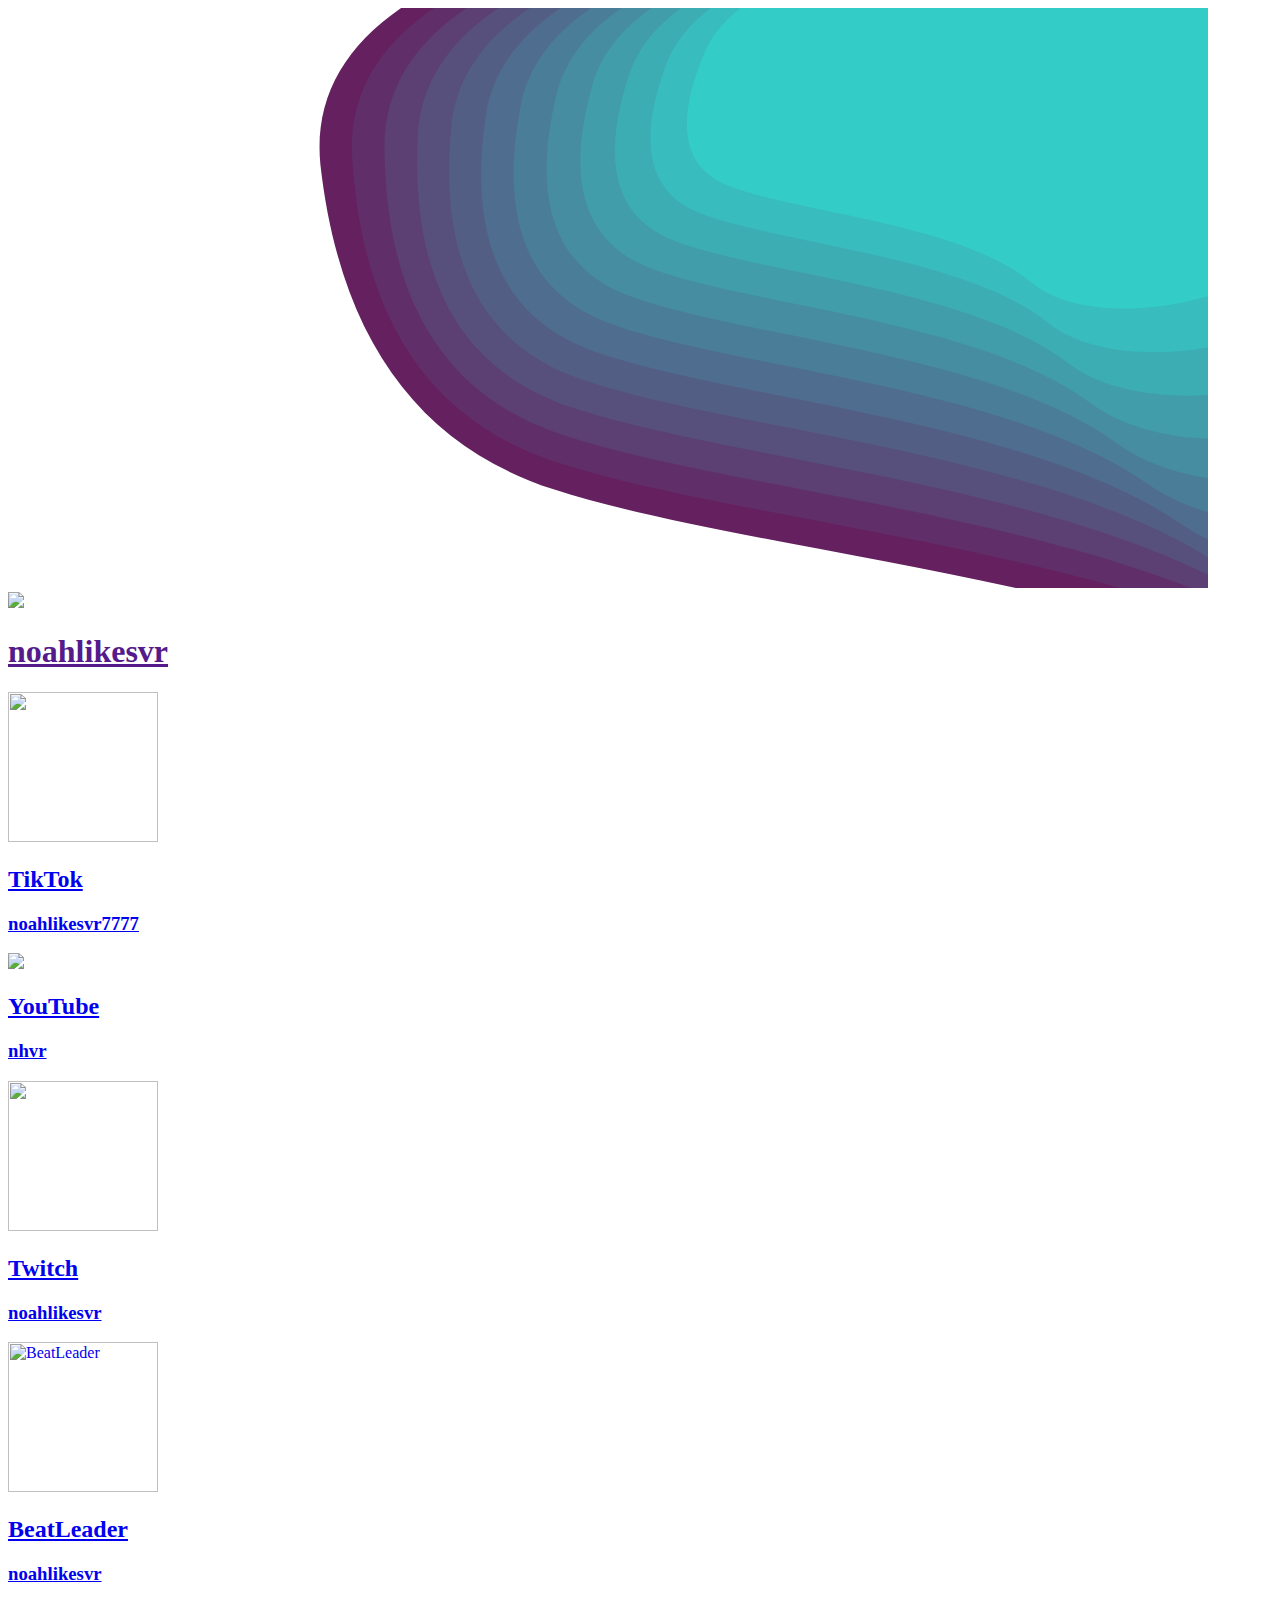
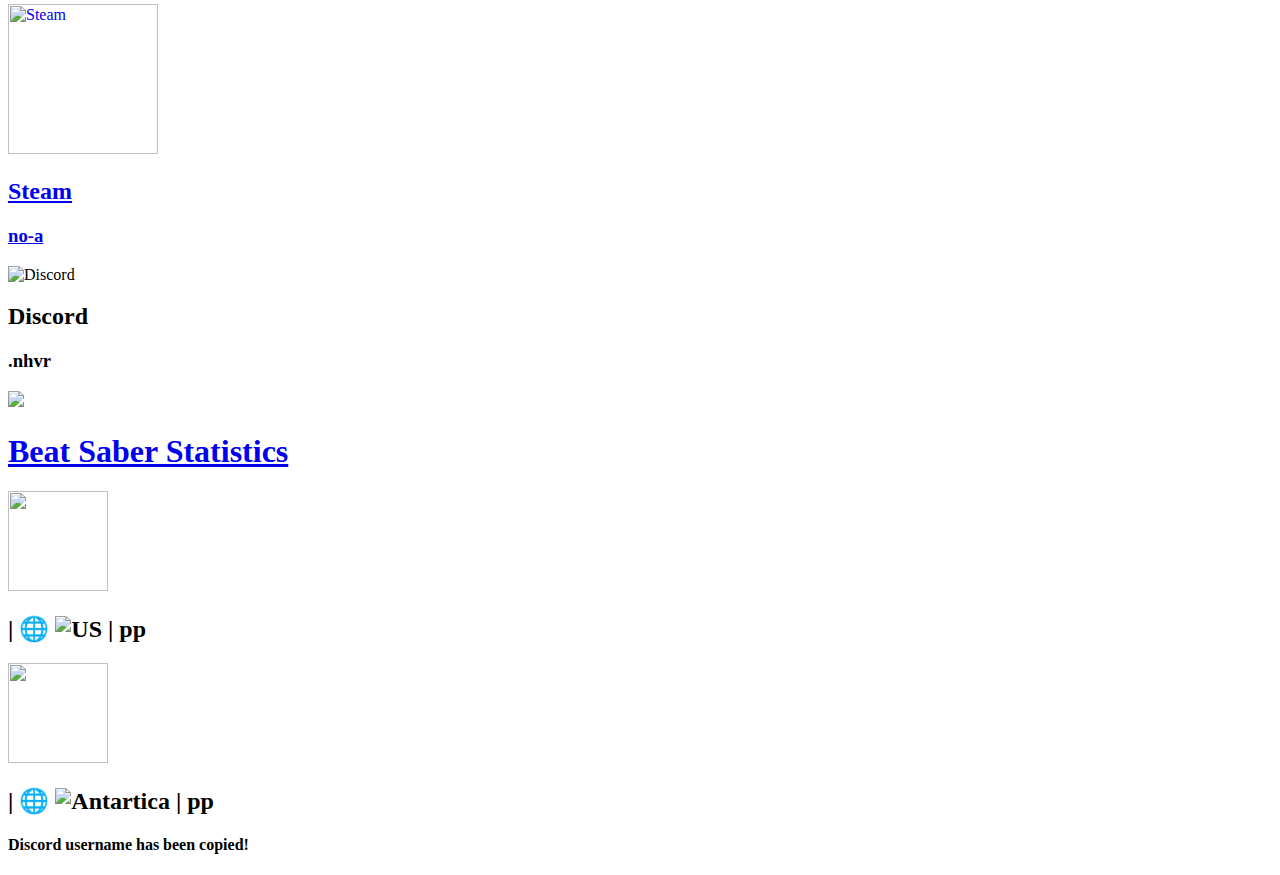
==== index.html @ 3af54334 "Update index.html" ====
<!DOCTYPE html>
<html>
    <head>
        <title>halleyharper.xyz</title>
        
        <link rel="stylesheet" href="CSS/style.css">
        <link rel="icon" href="Images/favicon.png">

        <meta name="viewport" content="width=device-width, initial-scale=1.0">
        <meta http-equiv="Permissions-Policy" content="interest-cohort=()">

        <meta property="og:title" content="noahharper.xyz">
        <meta property="og:image" content="https://noahlikesvr.github.io/Images/favicon.png">
        <meta property="og:url" content="noahlikesvr.github.io">
        <meta property="og:type" content="website">

        <script>
            function copyToClipboard() {
                navigator.clipboard.writeText('halleys.commet');
                showModal();
            }

            function showModal() {
                var modal = document.getElementById("modal");
                modal.style.display = "block";
                setTimeout(function() {
                    modal.style.animation = "dropOut 0.5s ease-in forwards";
                    setTimeout(function() {
                        modal.style.display = "none";
                        modal.style.animation = ""; // Reset animation
                    }, 500);
                }, 4000);
            }
        </script>
    </head>
    <body>
        <div class="background-container">
            <svg class="topography-shape js-shape" width="1200px" height="580px" viewBox="0 0 1200 580" version="1.1" xmlns="http://www.w3.org/2000/svg" xmlns:xlink="http://www.w3.org/1999/xlink">
                <path d="M734.567 34.372c-28.692 61.724-23.266 100.422 16.275 116.094 59.313 23.508 200.347 32.911 259.299 83.906 58.95 50.994 238.697 11.572 269.438-75.95C1310.32 70.9 1365.669-64 1073.808-64c-194.576 0-307.654 32.79-339.24 98.372h-.001z" fill="#FFFA72" fill-rule="nonzero"></path>
                <path d="M734.567 34.372c-28.692 61.724-23.266 100.422 16.275 116.094 59.313 23.508 200.347 32.911 259.299 83.906 58.95 50.994 238.697 11.572 269.438-75.95C1310.32 70.9 1365.669-64 1073.808-64c-194.576 0-307.654 32.79-339.24 98.372h-.001z" fill="#FFFA72" fill-rule="nonzero" transform="translate(-1800, 60) scale(2.8, 2.8) skewX(30) " style="position: relative; z-index: 0; fill: rgb(101, 32, 96);"></path><path d="M734.567 34.372c-28.692 61.724-23.266 100.422 16.275 116.094 59.313 23.508 200.347 32.911 259.299 83.906 58.95 50.994 238.697 11.572 269.438-75.95C1310.32 70.9 1365.669-64 1073.808-64c-194.576 0-307.654 32.79-339.24 98.372h-.001z" fill="#FFFA72" fill-rule="nonzero" transform="translate(-1650, 55) scale(2.65, 2.65) skewX(27.5) " style="position: relative; z-index: 1; fill: rgb(96, 47, 106);"></path><path d="M734.567 34.372c-28.692 61.724-23.266 100.422 16.275 116.094 59.313 23.508 200.347 32.911 259.299 83.906 58.95 50.994 238.697 11.572 269.438-75.95C1310.32 70.9 1365.669-64 1073.808-64c-194.576 0-307.654 32.79-339.24 98.372h-.001z" fill="#FFFA72" fill-rule="nonzero" transform="translate(-1500, 50) scale(2.5, 2.5) skewX(25) " style="position: relative; z-index: 2; fill: rgb(92, 63, 115);"></path><path d="M734.567 34.372c-28.692 61.724-23.266 100.422 16.275 116.094 59.313 23.508 200.347 32.911 259.299 83.906 58.95 50.994 238.697 11.572 269.438-75.95C1310.32 70.9 1365.669-64 1073.808-64c-194.576 0-307.654 32.79-339.24 98.372h-.001z" fill="#FFFA72" fill-rule="nonzero" transform="translate(-1350, 45) scale(2.3499999999999996, 2.3499999999999996) skewX(22.5) " style="position: relative; z-index: 3; fill: rgb(87, 79, 124);"></path><path d="M734.567 34.372c-28.692 61.724-23.266 100.422 16.275 116.094 59.313 23.508 200.347 32.911 259.299 83.906 58.95 50.994 238.697 11.572 269.438-75.95C1310.32 70.9 1365.669-64 1073.808-64c-194.576 0-307.654 32.79-339.24 98.372h-.001z" fill="#FFFA72" fill-rule="nonzero" transform="translate(-1200, 40) scale(2.2, 2.2) skewX(20) " style="position: relative; z-index: 4; fill: rgb(83, 94, 133);"></path><path d="M734.567 34.372c-28.692 61.724-23.266 100.422 16.275 116.094 59.313 23.508 200.347 32.911 259.299 83.906 58.95 50.994 238.697 11.572 269.438-75.95C1310.32 70.9 1365.669-64 1073.808-64c-194.576 0-307.654 32.79-339.24 98.372h-.001z" fill="#FFFA72" fill-rule="nonzero" transform="translate(-1050, 35) scale(2.05, 2.05) skewX(17.5) " style="position: relative; z-index: 5; fill: rgb(79, 110, 143);"></path><path d="M734.567 34.372c-28.692 61.724-23.266 100.422 16.275 116.094 59.313 23.508 200.347 32.911 259.299 83.906 58.95 50.994 238.697 11.572 269.438-75.95C1310.32 70.9 1365.669-64 1073.808-64c-194.576 0-307.654 32.79-339.24 98.372h-.001z" fill="#FFFA72" fill-rule="nonzero" transform="translate(-900, 30) scale(1.9, 1.9) skewX(15) " style="position: relative; z-index: 6; fill: rgb(74, 126, 152);"></path><path d="M734.567 34.372c-28.692 61.724-23.266 100.422 16.275 116.094 59.313 23.508 200.347 32.911 259.299 83.906 58.95 50.994 238.697 11.572 269.438-75.95C1310.32 70.9 1365.669-64 1073.808-64c-194.576 0-307.654 32.79-339.24 98.372h-.001z" fill="#FFFA72" fill-rule="nonzero" transform="translate(-750, 25) scale(1.75, 1.75) skewX(12.5) " style="position: relative; z-index: 7; fill: rgb(70, 141, 161);"></path><path d="M734.567 34.372c-28.692 61.724-23.266 100.422 16.275 116.094 59.313 23.508 200.347 32.911 259.299 83.906 58.95 50.994 238.697 11.572 269.438-75.95C1310.32 70.9 1365.669-64 1073.808-64c-194.576 0-307.654 32.79-339.24 98.372h-.001z" fill="#FFFA72" fill-rule="nonzero" transform="translate(-600, 20) scale(1.6, 1.6) skewX(10) " style="position: relative; z-index: 8; fill: rgb(65, 157, 170);"></path><path d="M734.567 34.372c-28.692 61.724-23.266 100.422 16.275 116.094 59.313 23.508 200.347 32.911 259.299 83.906 58.95 50.994 238.697 11.572 269.438-75.95C1310.32 70.9 1365.669-64 1073.808-64c-194.576 0-307.654 32.79-339.24 98.372h-.001z" fill="#FFFA72" fill-rule="nonzero" transform="translate(-450, 15) scale(1.45, 1.45) skewX(7.5) " style="position: relative; z-index: 9; fill: rgb(61, 173, 180);"></path><path d="M734.567 34.372c-28.692 61.724-23.266 100.422 16.275 116.094 59.313 23.508 200.347 32.911 259.299 83.906 58.95 50.994 238.697 11.572 269.438-75.95C1310.32 70.9 1365.669-64 1073.808-64c-194.576 0-307.654 32.79-339.24 98.372h-.001z" fill="#FFFA72" fill-rule="nonzero" transform="translate(-300, 10) scale(1.3, 1.3) skewX(5) " style="position: relative; z-index: 10; fill: rgb(56, 188, 189);"></path><path d="M734.567 34.372c-28.692 61.724-23.266 100.422 16.275 116.094 59.313 23.508 200.347 32.911 259.299 83.906 58.95 50.994 238.697 11.572 269.438-75.95C1310.32 70.9 1365.669-64 1073.808-64c-194.576 0-307.654 32.79-339.24 98.372h-.001z" fill="#FFFA72" fill-rule="nonzero" transform="translate(-150, 5) scale(1.15, 1.15) skewX(2.5) " style="position: relative; z-index: 11; fill: rgb(52, 204, 198);"></path>
            </svg>
        </div>

        <a href="">
            <div class="header">
                <img src="Images/favicon.png" height="100">
                <h1>noahlikesvr</h1>
            </div>
        </a>

        <div class="container">
            <a href="https://www.tiktok.com/@noahlikesvr7777" target="_blank" id="tiktok" title="TikTok">
                <div class="box">
                    <img src="Images/TikTok.png" width="150" height="150">
                    <h2>TikTok</h2>
                    <h3>noahlikesvr7777</h3>
                </div>
            </a>
            <a href="https://www.youtube.com/@nhvr" target="_blank" id="youtube" title="YouTube">
                <div class="box">
                    <img src="Images/YouTube.png" height="150">
                    <h2>YouTube</h2>
                    <h3>nhvr</h3>
                </div>
            </a>
            <a href="https://www.twitch.tv/noahlikesvr" target="_blank" id="twitch" title="Twitch">
                <div class="box">
                    <img src="Images/Twitch.png" width="150" height="150">
                    <h2>Twitch</h2>
                    <h3>noahlikesvr</h3>
                </div>
            </a>
            <a href="https://www.beatleader.xyz/u/76561199075475417" target="_blank" id="beatleader">
                <div class="box">
                    <img src="Images/BeatLeader.png" width="150" height="150" title="BeatLeader">
                    <h2>BeatLeader</h2>
                    <h3>noahlikesvr</h3>
                </div>
            </a>
            <a href="https://www.steamcommunity.com/id/no-a/" target="_blank" id="steam">
                <div class="box">
                    <img src="Images/Steam.png" width="150" height="150" title="Steam">
                    <h2>Steam</h2>
                    <h3>no-a</h3>
                </div>
            </a>
            <div class="discordBox" id="discord" onclick="copyToClipboard()">
                <img src="Images/Discord.png" height="150" title="Discord">
                <h2>Discord</h2>
                <h3>.nhvr</h3>
            </div>
        </div>

        <div class="container">
            
        </div>

        <a href="#beatstats" id="beatstats">
            <div class="header">
                <img src="Images/Cube.png" height="100">
                <h1>Beat Saber Statistics</h1>
            </div>
        </a>

        <div class="container">
            <div class="beatstatsBox">
                <a href="https://scoresaber.com/u/76561199075475417" id="ss" target="_blank" title="ScoreSaber"><img src="Images/ScoreSaber.png" width="100" height="100"><h2></a><span id="unamess"></span> | 🌐 <span id="rankss"></span> <img src="https://www.beatleader.xyz/assets/flags/us.png" height="30" alt="US"> <span id="rankssus"></span> | <span id="ppss"></span>pp</h2>
                <a href="https://www.beatleader.xyz/u/76561199075475417" id="bl" target="_blank" title="BeatLeader"><img src="Images/BeatLeader.png" width="100" height="100"><h2></a><span id="unamebl"></span> | 🌐 <span id="rankbl"></span> <img src="https://www.beatleader.xyz/assets/flags/aq.png" height="30" alt="Antartica"> <span id="rankblaq"></span> | <span id="ppbl"></span>pp</h2>
            </div>
        </div>

        <script src="https://ajax.googleapis.com/ajax/libs/jquery/3.5.1/jquery.min.js"></script>

        <script>
        // Function to fetch and update Beat Saber stats
        function updateBeatSaberStats() {
            $.ajax({
                url: 'https://corsproxy.io/?https://scoresaber.com/api/player/76561199075475417/basic',
                type: 'GET',
                success: function(data) {
                    $('#rankss').text(data.rank);
                    $('#rankssus').text(data.countryRank);
                    $('#ppss').text(data.pp);
                    $('#unamess').text(data.name);
                }
            });

            $.ajax({
                url: 'https://corsproxy.io/?https://api.beatleader.xyz/player/76561199075475417?stats=true&keepOriginalId=false',
                type: 'GET',
                success: function(data) {
                    $('#rankbl').text(data.rank);
                    $('#rankblaq').text(data.countryRank);
                    $('#ppbl').text(data.pp);
                    $('#unamebl').text(data.name);
                }
            });
        }

        updateBeatSaberStats();
        </script>

        <div id="modal">
            <h4>Discord username has been copied!</h4>
        </div>
    </body>
</html>
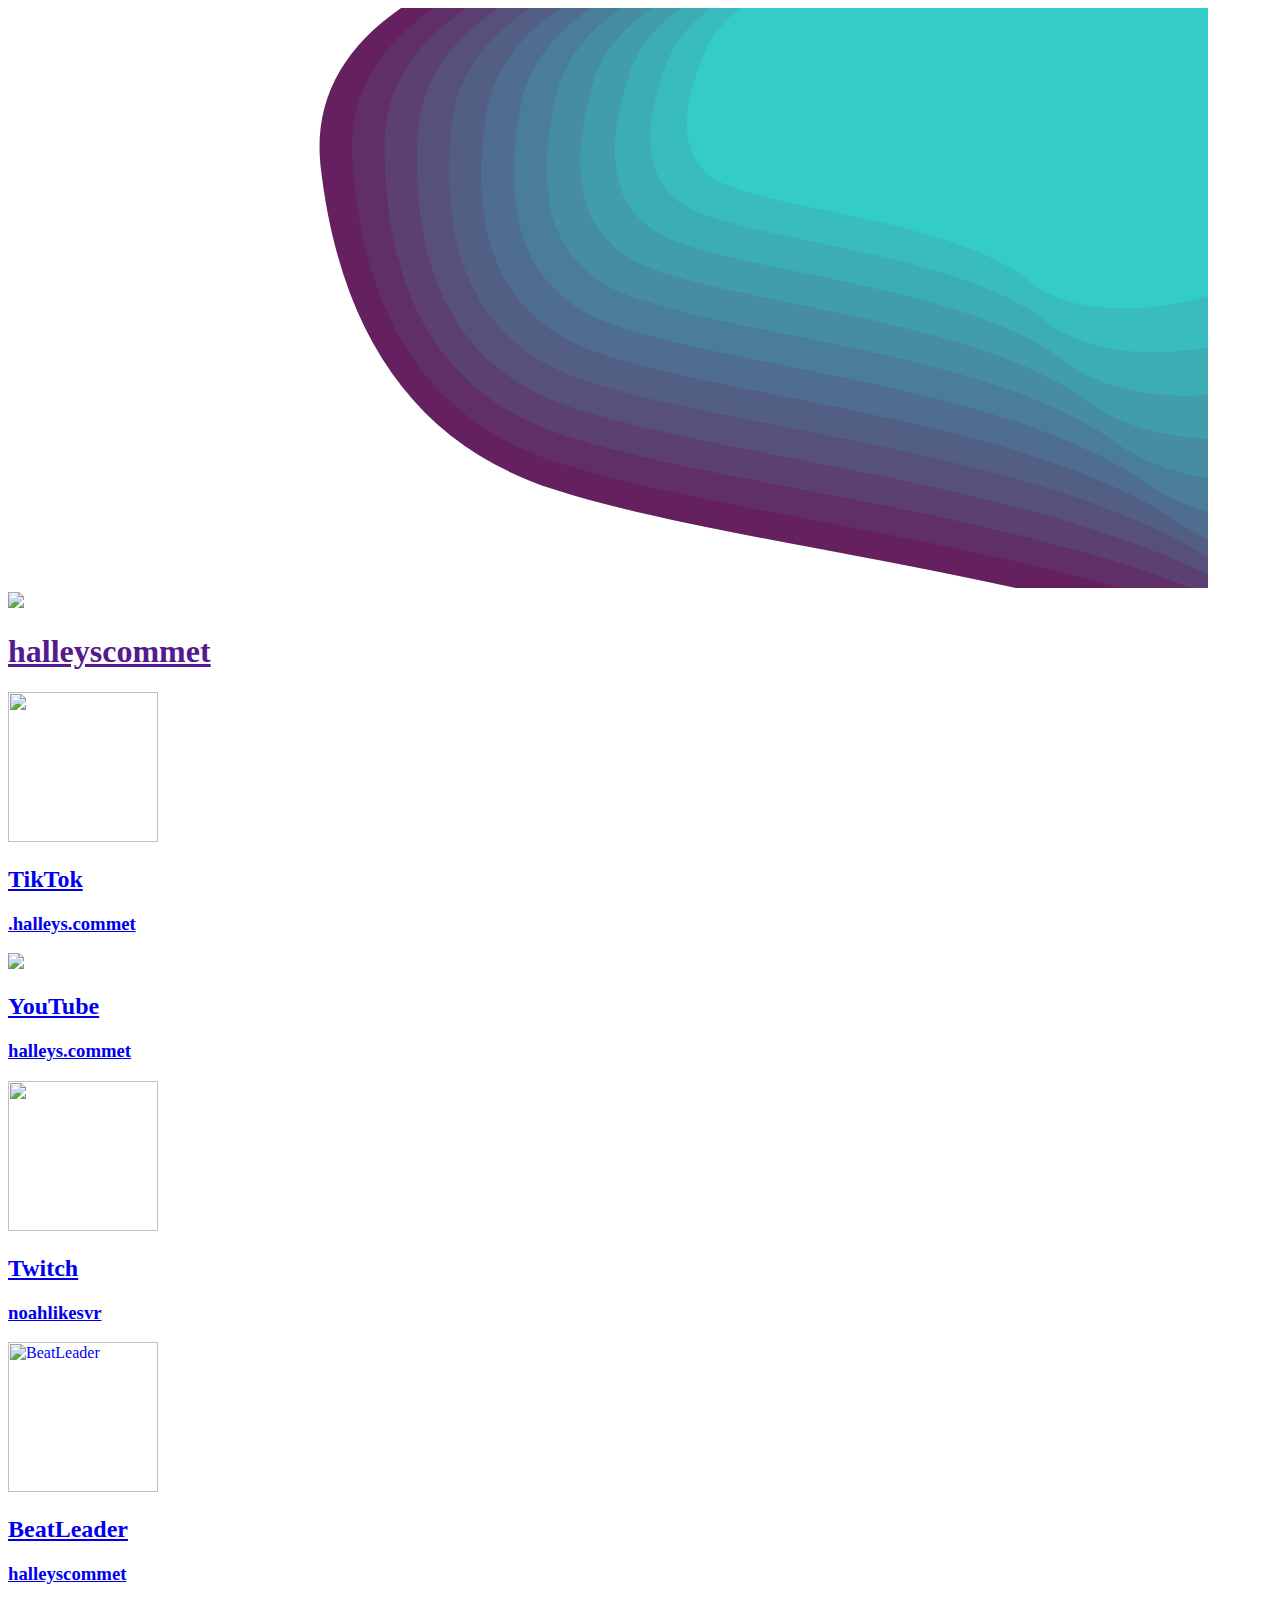
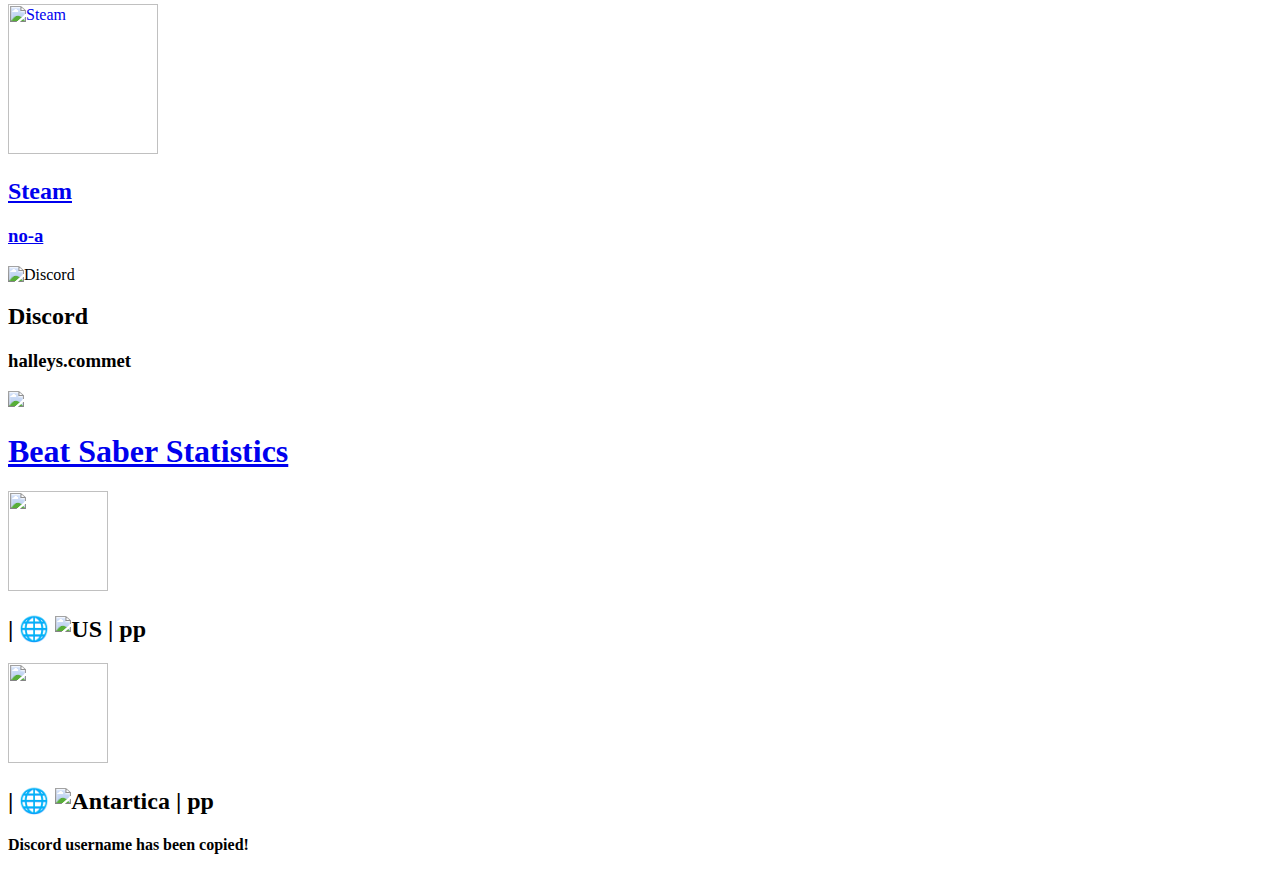
==== commit d0627bd1: "Update index.html" ====
--- a/index.html
+++ b/index.html
@@ -10,7 +10,7 @@
         <meta http-equiv="Permissions-Policy" content="interest-cohort=()">
 
         <meta property="og:title" content="noahharper.xyz">
-        <meta property="og:image" content="https://noahlikesvr.github.io/Images/favicon.png">
+        <meta property="og:image" content="https://halleyscommet.github.io/Images/favicon.png">
         <meta property="og:url" content="noahlikesvr.github.io">
         <meta property="og:type" content="website">
 
@@ -44,23 +44,23 @@
         <a href="">
             <div class="header">
                 <img src="Images/favicon.png" height="100">
-                <h1>noahlikesvr</h1>
+                <h1>halleyscommet</h1>
             </div>
         </a>
 
         <div class="container">
-            <a href="https://www.tiktok.com/@noahlikesvr7777" target="_blank" id="tiktok" title="TikTok">
+            <a href="https://www.tiktok.com/@.halleys.commet?lang=en" target="_blank" id="tiktok" title="TikTok">
                 <div class="box">
                     <img src="Images/TikTok.png" width="150" height="150">
                     <h2>TikTok</h2>
-                    <h3>noahlikesvr7777</h3>
+                    <h3>.halleys.commet</h3>
                 </div>
             </a>
-            <a href="https://www.youtube.com/@nhvr" target="_blank" id="youtube" title="YouTube">
+            <a href="https://www.youtube.com/@halleys.commet" target="_blank" id="youtube" title="YouTube">
                 <div class="box">
                     <img src="Images/YouTube.png" height="150">
                     <h2>YouTube</h2>
-                    <h3>nhvr</h3>
+                    <h3>halleys.commet</h3>
                 </div>
             </a>
             <a href="https://www.twitch.tv/noahlikesvr" target="_blank" id="twitch" title="Twitch">
@@ -70,11 +70,11 @@
                     <h3>noahlikesvr</h3>
                 </div>
             </a>
-            <a href="https://www.beatleader.xyz/u/76561199075475417" target="_blank" id="beatleader">
+            <a href="https://beatleader.com/u/303915" target="_blank" id="beatleader">
                 <div class="box">
                     <img src="Images/BeatLeader.png" width="150" height="150" title="BeatLeader">
                     <h2>BeatLeader</h2>
-                    <h3>noahlikesvr</h3>
+                    <h3>halleyscommet</h3>
                 </div>
             </a>
             <a href="https://www.steamcommunity.com/id/no-a/" target="_blank" id="steam">
@@ -87,7 +87,7 @@
             <div class="discordBox" id="discord" onclick="copyToClipboard()">
                 <img src="Images/Discord.png" height="150" title="Discord">
                 <h2>Discord</h2>
-                <h3>.nhvr</h3>
+                <h3>halleys.commet</h3>
             </div>
         </div>
 
@@ -126,7 +126,7 @@
             });
 
             $.ajax({
-                url: 'https://corsproxy.io/?https://api.beatleader.xyz/player/76561199075475417?stats=true&keepOriginalId=false',
+                url: 'https://corsproxy.io/?https://beatleader.com/u/303915?stats=true&keepOriginalId=false',
                 type: 'GET',
                 success: function(data) {
                     $('#rankbl').text(data.rank);
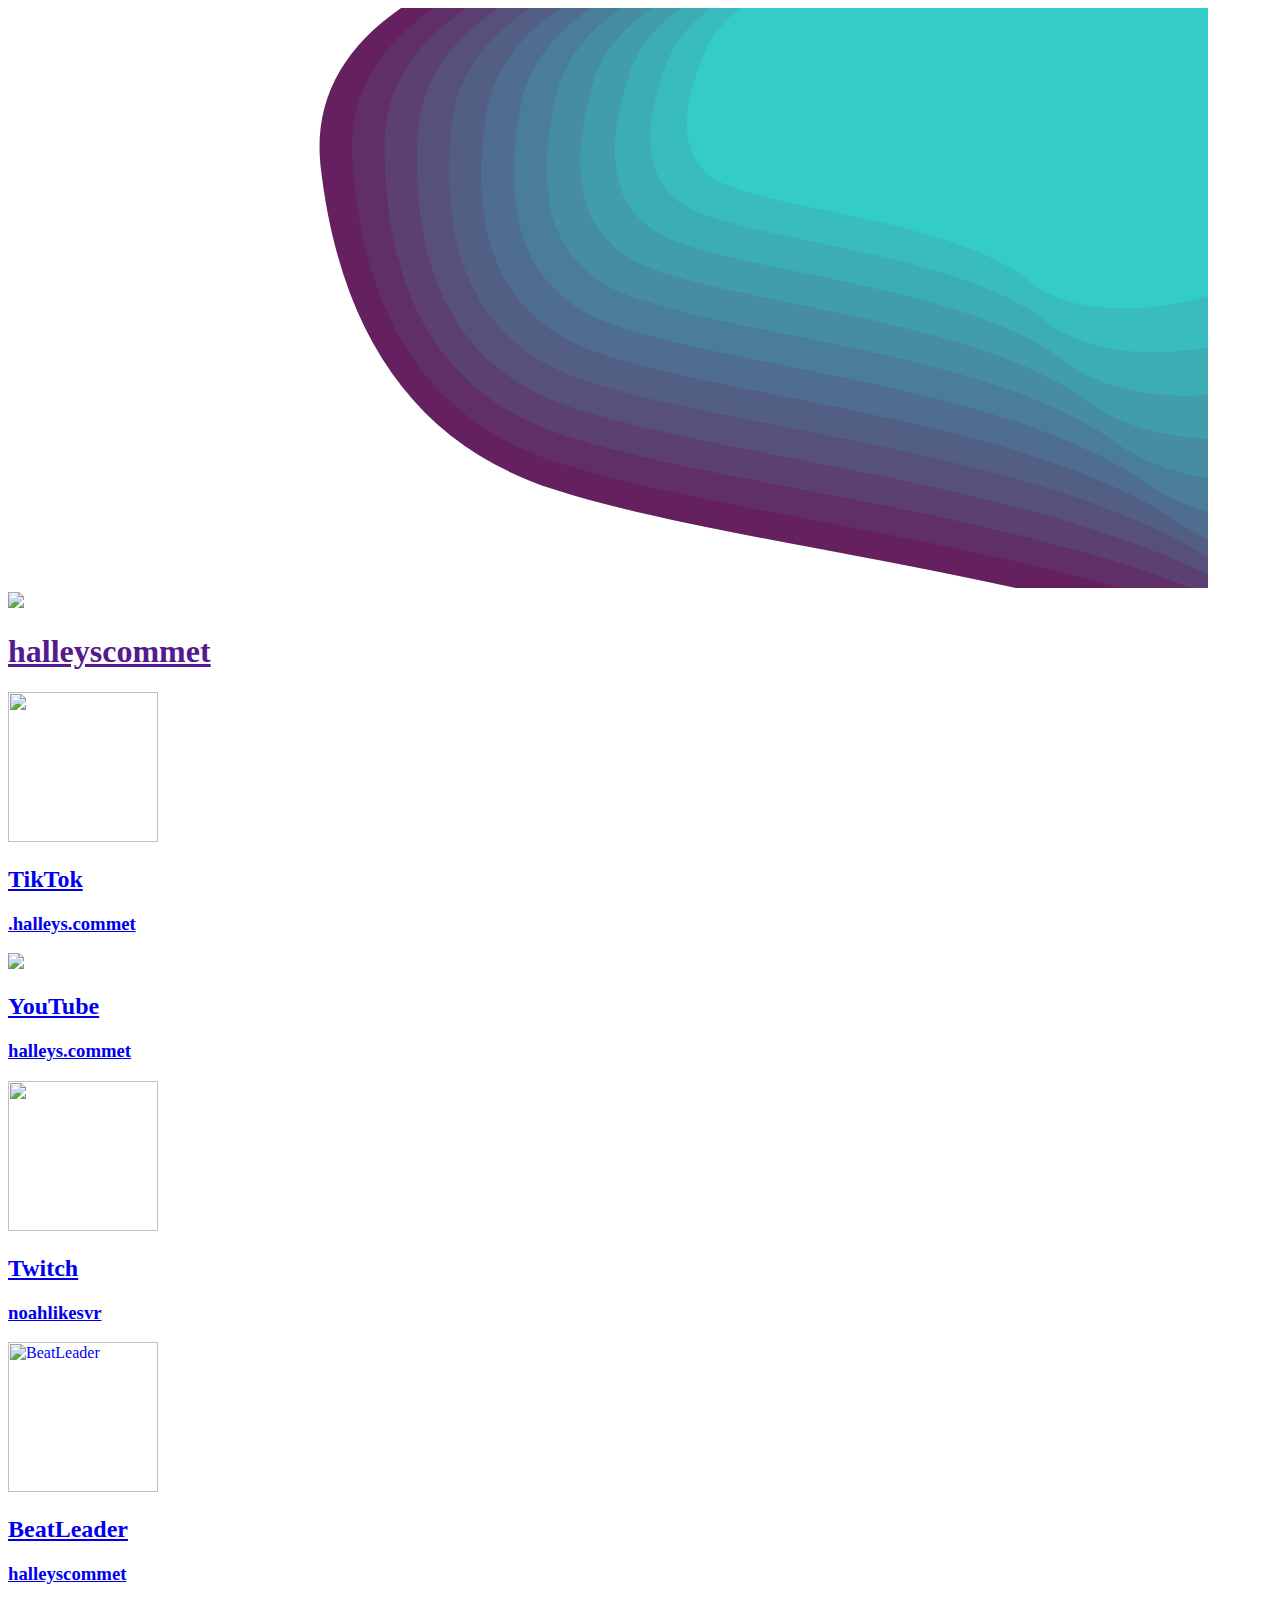
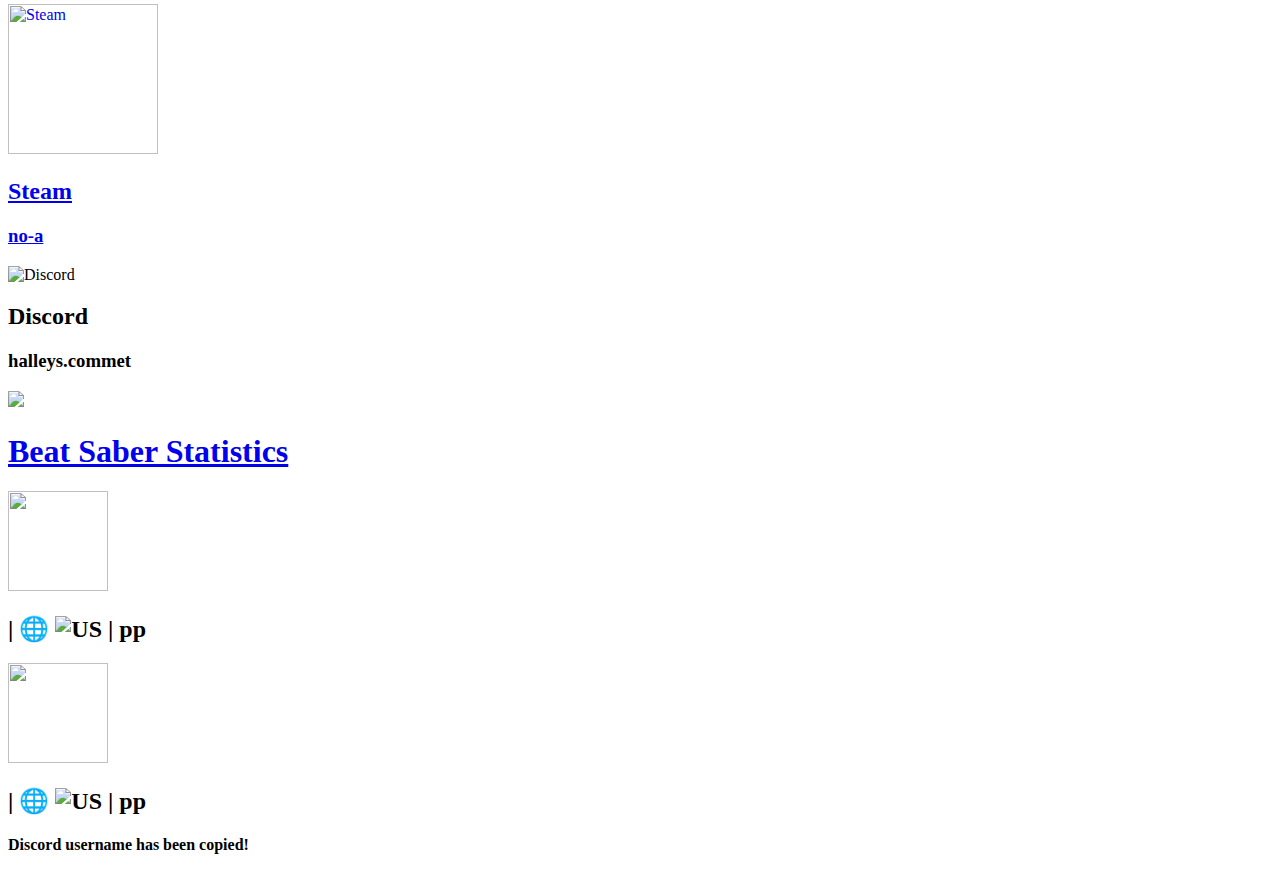
==== commit 4decc6a6: "Update index.html" ====
--- a/index.html
+++ b/index.html
@@ -11,7 +11,7 @@
 
         <meta property="og:title" content="noahharper.xyz">
         <meta property="og:image" content="https://halleyscommet.github.io/Images/favicon.png">
-        <meta property="og:url" content="noahlikesvr.github.io">
+        <meta property="og:url" content="halleyscommet.github.io">
         <meta property="og:type" content="website">
 
         <script>
@@ -105,7 +105,7 @@
         <div class="container">
             <div class="beatstatsBox">
                 <a href="https://scoresaber.com/u/76561199075475417" id="ss" target="_blank" title="ScoreSaber"><img src="Images/ScoreSaber.png" width="100" height="100"><h2></a><span id="unamess"></span> | 🌐 <span id="rankss"></span> <img src="https://www.beatleader.xyz/assets/flags/us.png" height="30" alt="US"> <span id="rankssus"></span> | <span id="ppss"></span>pp</h2>
-                <a href="https://www.beatleader.xyz/u/76561199075475417" id="bl" target="_blank" title="BeatLeader"><img src="Images/BeatLeader.png" width="100" height="100"><h2></a><span id="unamebl"></span> | 🌐 <span id="rankbl"></span> <img src="https://www.beatleader.xyz/assets/flags/aq.png" height="30" alt="Antartica"> <span id="rankblaq"></span> | <span id="ppbl"></span>pp</h2>
+                <a href="https://www.beatleader.xyz/u/303915" id="bl" target="_blank" title="BeatLeader"><img src="Images/BeatLeader.png" width="100" height="100"><h2></a><span id="unamebl"></span> | 🌐 <span id="rankbl"></span> <img src="https://www.beatleader.xyz/assets/flags/us.png" height="30" alt="US"> <span id="rankblaq"></span> | <span id="ppbl"></span>pp</h2>
             </div>
         </div>
 
@@ -115,7 +115,7 @@
         // Function to fetch and update Beat Saber stats
         function updateBeatSaberStats() {
             $.ajax({
-                url: 'https://corsproxy.io/?https://scoresaber.com/api/player/76561199075475417/basic',
+                url: 'https://corsproxy.io/https://scoresaber.com/api/player/76561199075475417/basic',
                 type: 'GET',
                 success: function(data) {
                     $('#rankss').text(data.rank);
@@ -126,7 +126,7 @@
             });
 
             $.ajax({
-                url: 'https://corsproxy.io/?https://beatleader.com/u/303915?stats=true&keepOriginalId=false',
+                url: 'https://corsproxy.io/https://api.beatleader.xyz/player/303915',
                 type: 'GET',
                 success: function(data) {
                     $('#rankbl').text(data.rank);
